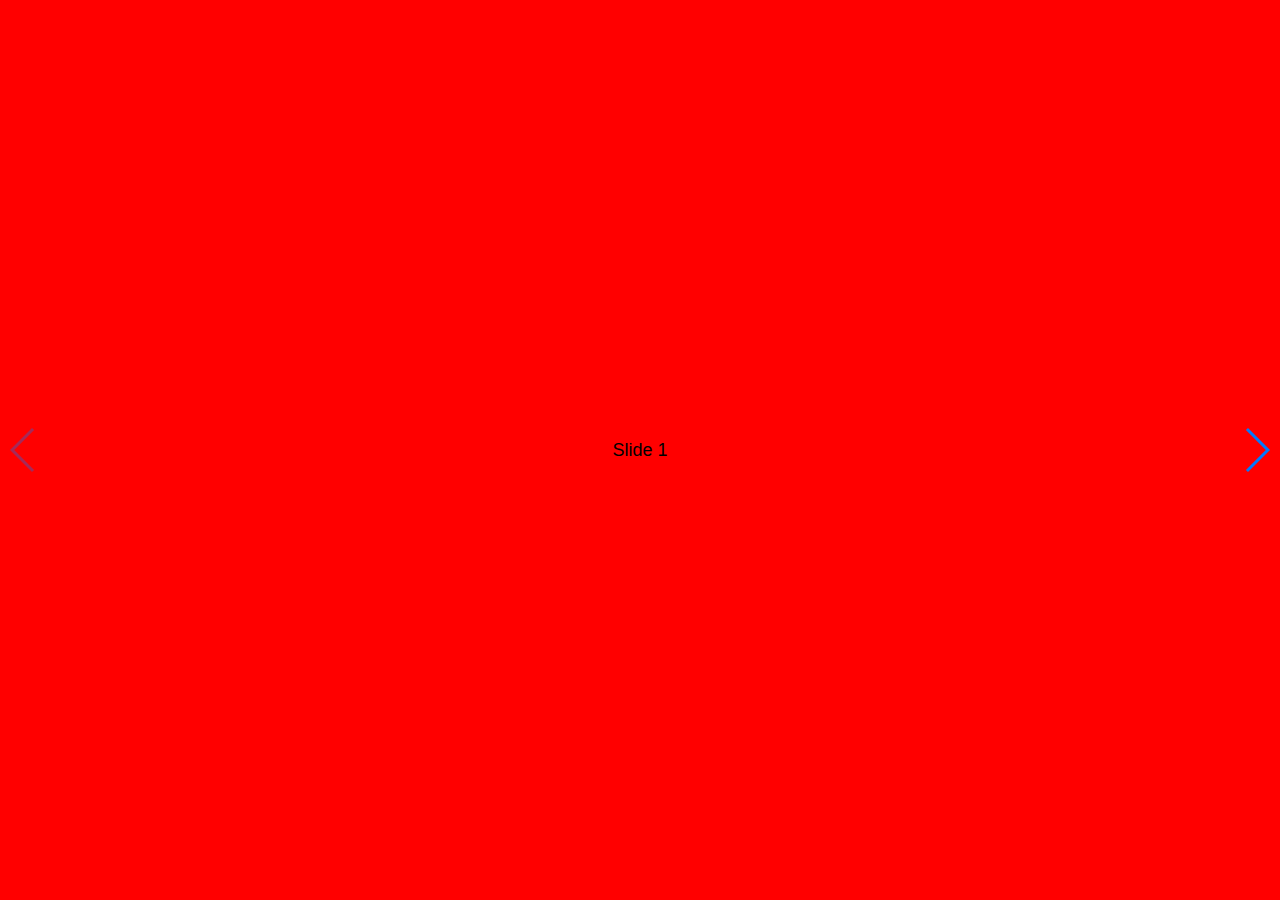
==== 020-navigation.html @ 7da78787 "init" ====
<!DOCTYPE html>
<html lang="en">
<head>
  <meta charset="utf-8">
  <title>Swiper demo</title>
  <meta name="viewport" content="width=device-width, initial-scale=1, minimum-scale=1, maximum-scale=1">

  <!-- Link Swiper's CSS -->
  <link rel="stylesheet" href="css/swiper-4.2.6.min.css">

  <!-- Demo styles -->
  <style>
    html, body {
      position: relative;
      height: 100%;
    }
    body {
      background: #eee;
      font-family: Helvetica Neue, Helvetica, Arial, sans-serif;
      font-size: 14px;
      color:#000;
      margin: 0;
      padding: 0;
    }
    .swiper-container {
      width: 100%;
      height: 100%;
    }
    .swiper-slide {
      text-align: center;
      font-size: 18px;
      background: #fff;
      
      /* Center slide text vertically */
      display: -webkit-box;
      display: -ms-flexbox;
      display: -webkit-flex;
      display: flex;
      -webkit-box-pack: center;
      -ms-flex-pack: center;
      -webkit-justify-content: center;
      justify-content: center;
      -webkit-box-align: center;
      -ms-flex-align: center;
      -webkit-align-items: center;
      align-items: center;
    }
    .swiper-slide:nth-child(1){
      background: red;
    }
    .swiper-slide:nth-child(2){
      background: greenyellow;
    }
    .swiper-slide:nth-child(3){
      background: wheat;
    }
    .swiper-slide:nth-child(4){
      background: rosybrown;
    }
    .swiper-slide:nth-child(5){
      background: yellowgreen;
    }
    .swiper-slide:nth-child(6){
      background: teal;
    }
  </style>
</head>
<body>
  <!-- Swiper -->
  <div class="swiper-container">
    <div class="swiper-wrapper">
      <div data-hash="sw1" class="swiper-slide">Slide 1</div>
      <div data-hash="sw2" class="swiper-slide">Slide 2</div>
      <div data-hash="sw3" class="swiper-slide">Slide 3</div>
      <div data-hash="sw4" class="swiper-slide">Slide 4</div>
      <div data-hash="sw5" class="swiper-slide">Slide 5</div>
      <div data-hash="sw6" class="swiper-slide">Slide 6</div>
    </div>
    <!-- Add Arrows -->
    <div class="swiper-button-next"></div>
    <div class="swiper-button-prev"></div>
  </div>

  <!-- Swiper JS -->
  <script src="js/swiper-4.2.6.min.js"></script>

  <!-- Initialize Swiper -->
  <script>
    var swiper = new Swiper('.swiper-container', {
      navigation: {
        nextEl: '.swiper-button-next',
        prevEl: '.swiper-button-prev',
      },
      speed:500,
      allowTouchMove: false,
      hashNavigation: {
        watchState: true,
      },
    });
  </script>
</body>
</html>
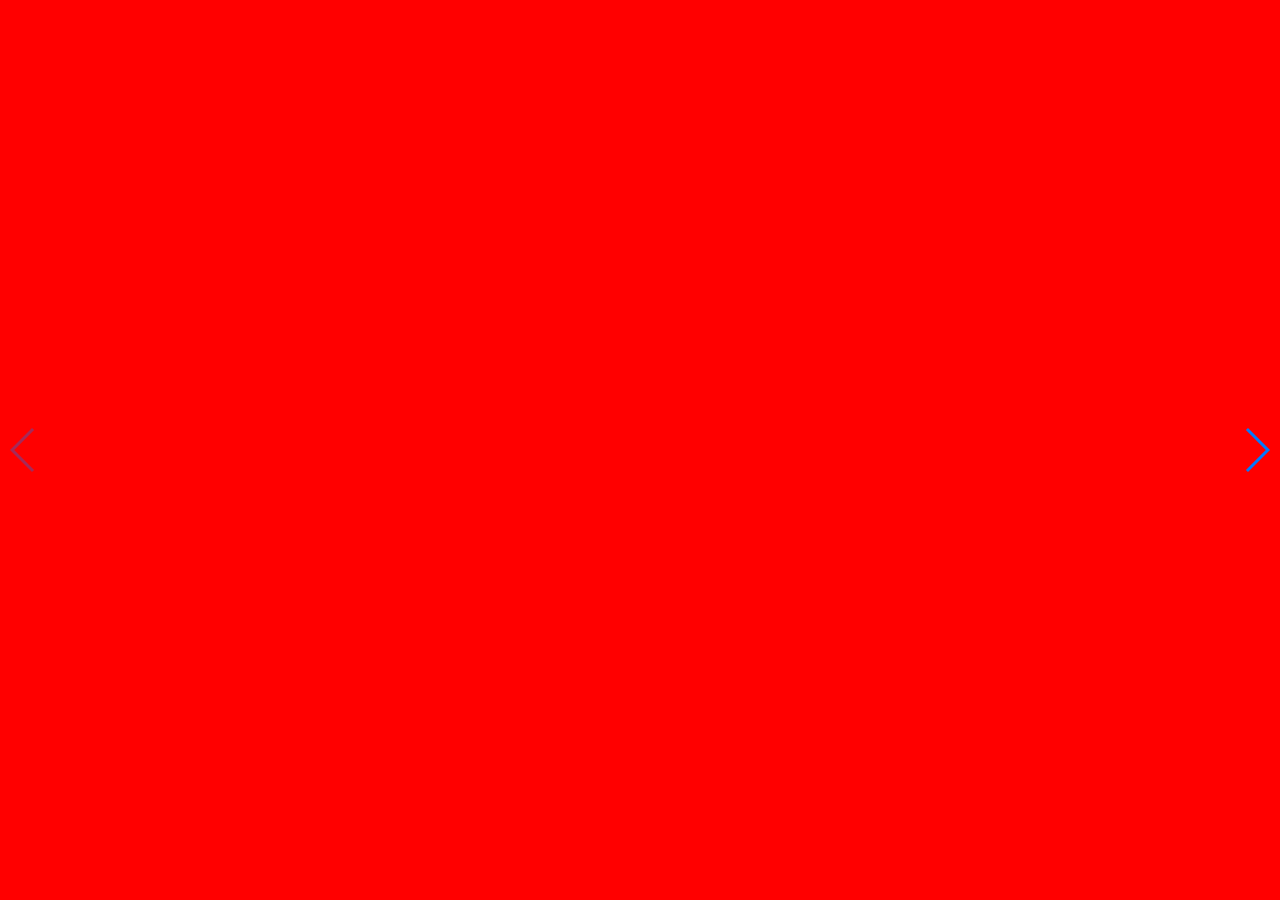
==== commit 27fc8f67: "2018年6月3日23:28:33" ====
--- a/020-navigation.html
+++ b/020-navigation.html
@@ -69,7 +69,7 @@
   <!-- Swiper -->
   <div class="swiper-container">
     <div class="swiper-wrapper">
-      <div data-hash="sw1" class="swiper-slide">Slide 1</div>
+      <div data-hash="sw1" class="swiper-slide">   </div>
       <div data-hash="sw2" class="swiper-slide">Slide 2</div>
       <div data-hash="sw3" class="swiper-slide">Slide 3</div>
       <div data-hash="sw4" class="swiper-slide">Slide 4</div>
@@ -92,6 +92,7 @@
         prevEl: '.swiper-button-prev',
       },
       speed:500,
+      // effect : 'cube',
       allowTouchMove: false,
       hashNavigation: {
         watchState: true,
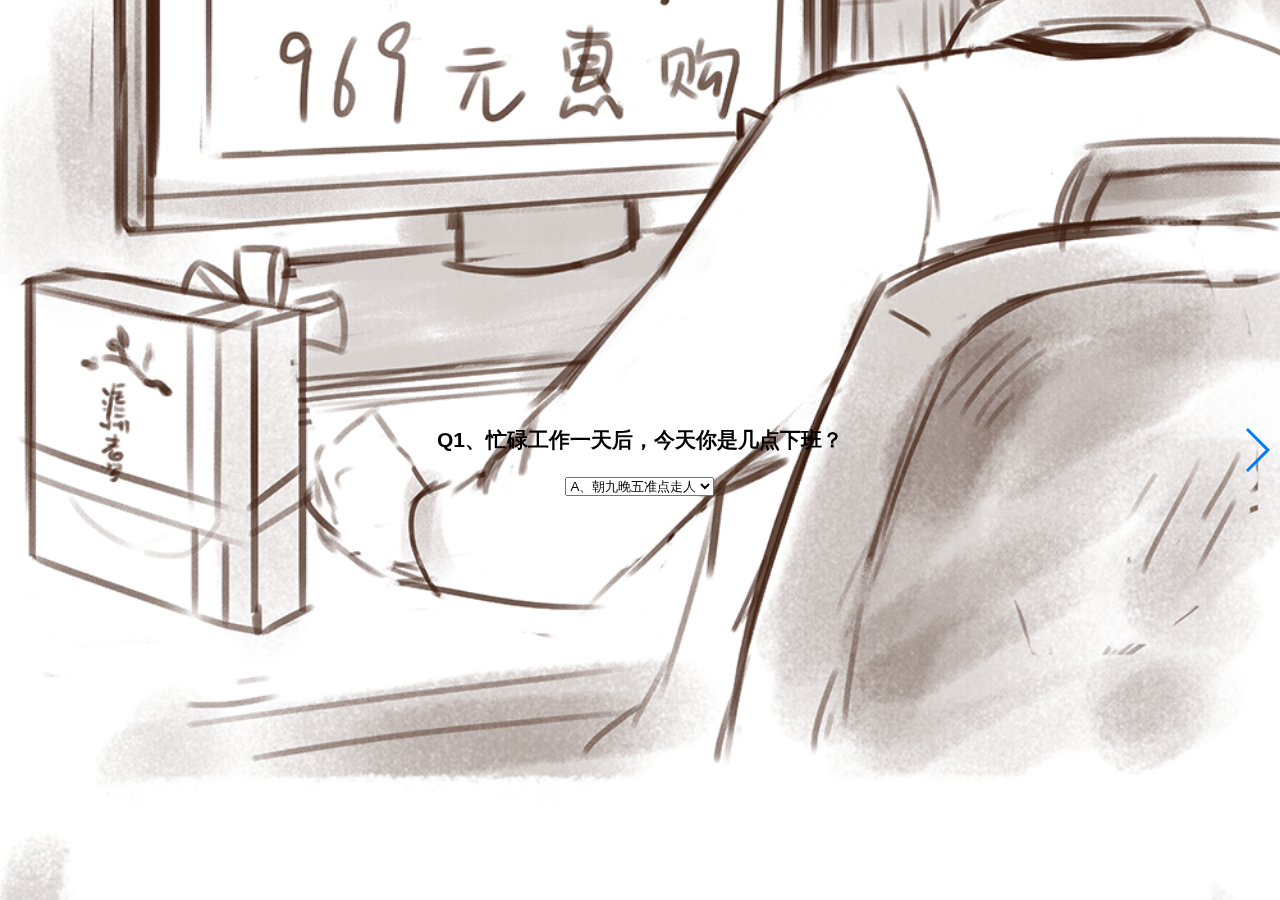
==== commit 4c64d577: "2018-06-04 18:48:25" ====
--- a/020-navigation.html
+++ b/020-navigation.html
@@ -15,7 +15,7 @@
       height: 100%;
     }
     body {
-      background: #eee;
+      background: #fff;
       font-family: Helvetica Neue, Helvetica, Arial, sans-serif;
       font-size: 14px;
       color:#000;
@@ -46,22 +46,28 @@
       align-items: center;
     }
     .swiper-slide:nth-child(1){
-      background: red;
+      background: url('img/lzlj/11.png')center no-repeat;
+      background-size: cover;
     }
     .swiper-slide:nth-child(2){
-      background: greenyellow;
+      background: url('img/lzlj/22.png')center no-repeat;
+      background-size: cover;
     }
     .swiper-slide:nth-child(3){
-      background: wheat;
+      background: url('img/lzlj/33.png')center no-repeat;
+      background-size: cover;
     }
     .swiper-slide:nth-child(4){
-      background: rosybrown;
+      background: url('img/lzlj/44.png')center no-repeat;
+      background-size: cover;
     }
     .swiper-slide:nth-child(5){
-      background: yellowgreen;
+      background: url('img/lzlj/55.png')center no-repeat;
+      background-size: cover;
     }
     .swiper-slide:nth-child(6){
-      background: teal;
+      background: url('img/lzlj/66.png')center no-repeat;
+      background-size: cover;
     }
   </style>
 </head>
@@ -69,16 +75,29 @@
   <!-- Swiper -->
   <div class="swiper-container">
     <div class="swiper-wrapper">
-      <div data-hash="sw1" class="swiper-slide">   </div>
-      <div data-hash="sw2" class="swiper-slide">Slide 2</div>
-      <div data-hash="sw3" class="swiper-slide">Slide 3</div>
-      <div data-hash="sw4" class="swiper-slide">Slide 4</div>
-      <div data-hash="sw5" class="swiper-slide">Slide 5</div>
-      <div data-hash="sw6" class="swiper-slide">Slide 6</div>
+      <div data-hash="sw1" class="swiper-slide">
+        <div class="select-main">
+          <div class="select-main__title">
+            <h3>Q1、忙碌工作一天后，今天你是几点下班？</h3>
+          </div>
+          <div class="select-main__option">
+            <select name="" id="">
+              <option value="">A、朝九晚五准点走人</option>
+              <option value="">B、朝九晚五准点走人</option>
+              <option value="">C、朝九晚五准点走人</option>
+            </select>
+          </div>
+        </div>
+      </div>
+      <div data-hash="sw2" class="swiper-slide"></div>
+      <div data-hash="sw3" class="swiper-slide"></div>
+      <div data-hash="sw4" class="swiper-slide"></div>
+      <div data-hash="sw5" class="swiper-slide"></div>
+      <div data-hash="sw6" class="swiper-slide"></div>
     </div>
     <!-- Add Arrows -->
     <div class="swiper-button-next"></div>
-    <div class="swiper-button-prev"></div>
+    <!-- <div class="swiper-button-prev"></div> -->
   </div>
 
   <!-- Swiper JS -->
@@ -89,14 +108,14 @@
     var swiper = new Swiper('.swiper-container', {
       navigation: {
         nextEl: '.swiper-button-next',
-        prevEl: '.swiper-button-prev',
+        // prevEl: '.swiper-button-prev',
       },
       speed:500,
       // effect : 'cube',
       allowTouchMove: false,
       hashNavigation: {
         watchState: true,
-      },
+      }
     });
   </script>
 </body>
